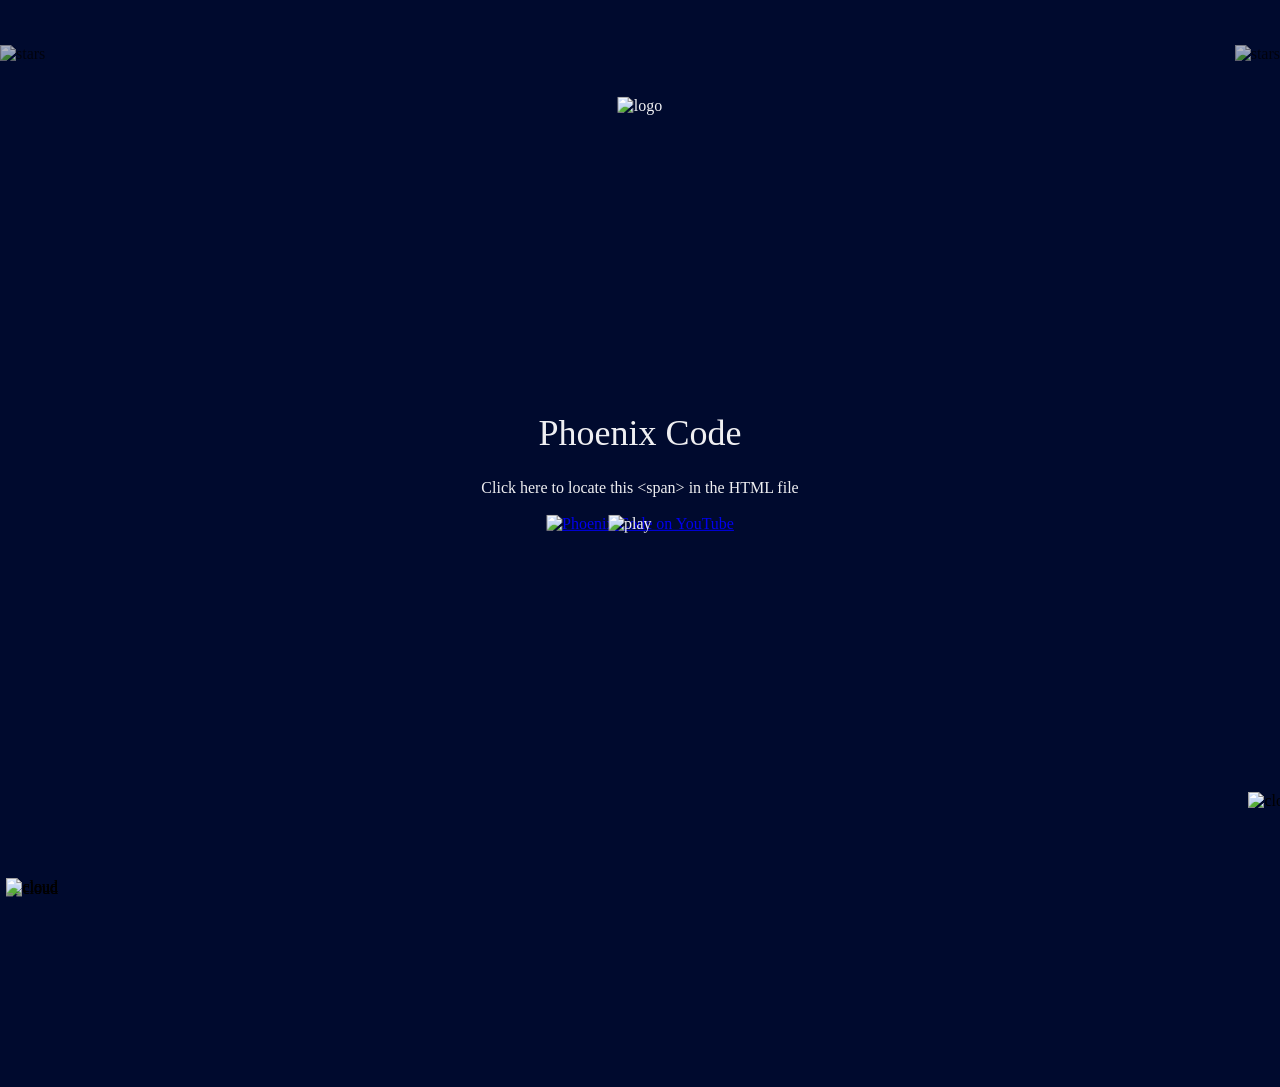
==== index.html @ 923dd838 "Add files via upload Initial website files upload" ====
<!doctype html>
<html lang="en">
    <head>
        <meta charset="utf-8" />
        <title>Phoenix editor</title>
        <link rel="stylesheet" href="styles.css" />
        <script src="script.js"></script>
    </head>

    <body onload="onPageLoaded()">
        <img id="starsLeft" alt="stars" src="images/stars-left.svg" />
        <div id="mainDiv">
            <img id="logo" alt="logo" src="images/phoenix-logo.svg" />
            <div id="MainText">
                <h1>Phoenix Code</h1>
                <span>Click here to locate this &lt;span&gt; in the HTML file<br /></span><br />
            </div>
            <div class="video-container">
                <a
                    href="https://www.youtube.com/@phoenixcodeeditor3764"
                    target="_blank"
                    title="Phoenix YouTube Channel"
                    class="phcode-no-lp-edit">
                    <img
                        src="images/youtube_video.png"
                        alt="Phoenix Code on YouTube"
                        title="Phoenix Code on YouTube"
                        style="max-width: 320px" />
                </a>
                <img src="images/play.svg" class="play-button phcode-no-lp-edit" style="width: 64px;" alt="play">
            </div>
        </div>
        <img id="cloudLeftTop" alt="cloud" src="images/vector-top-left.png" />
        <img id="cloudBottomRight" alt="cloud" src="images/vector-bottom-right.png" />
        <img id="starsRight" alt="stars" src="images/stars-right.svg" />
        <img
            class="clouds"
            alt="cloud"
            style="z-index: 3; transform: translate(0px, -1.55909px)"
            src="images/cloud1.svg" />
        <img
            class="clouds"
            alt="cloud"
            style="z-index: 6; transform: translate(0px, -2.33863px)"
            src="images/cloud2.svg" />
        <img
            class="clouds"
            alt="cloud"
            style="z-index: 5; transform: translate(0px, -3.89772px)"
            src="images/cloud3.svg" />
        <img
            class="clouds"
            alt="cloud"
            style="z-index: 6; transform: translate(0px, -3.89772px)"
            src="images/cloud4.svg" />
        <div class="night">
            <div class="shooting_star">
                <div class="shooting_star" />
            </div>
        </div>
        <div class="night">
            <div class="shooting_star">
                <div class="shooting_star" />
            </div>
        </div>
        <div class="night">
            <div class="shooting_star">
                <div class="shooting_star" />
            </div>
        </div>
    </body>
</html>
---- styles.css ----
body {
    background: #000a2e;
    overflow: hidden;
    display: flex;
    justify-content: center;
    align-items: center;
}

img {
    vertical-align: middle;
    border-style: none;
}

#starsLeft {
    position: absolute;
    left: 0;
    top: 5%;
    opacity: 0.7;
    z-index: 2;
}

#starsRight {
    position: absolute;
    z-index: 2;
    right: 0;
    top: 5%;
    opacity: 0.7;
}

#mainDiv {
    color: #ffffffef;
    top: 35%;
    left: 50%;
    transform: translate(-50%, -50%);
    position: absolute;
    z-index: 8;
    align-items: center;
    justify-content: center;
    display: flex !important;
    flex-direction: column !important;
}

#logo {
    height: 35vh;
    vertical-align: middle;
    border-style: none;
    box-sizing: border-box;
}
@media screen and (max-width: 720px) {
    #mainDiv {
        color: #ffffffef;
        top: 40%;
        left: 50%;
        transform: translate(-50%, -50%);
        position: absolute;
        z-index: 8;
        align-items: center;
        justify-content: center;
        display: flex !important;
        flex-direction: column !important;
    }

    #logo {
        height: 125px;
        vertical-align: middle;
        position: relative;
    }
}
#MainText {
    color: #ffffffef;
    text-align: center !important;
}

h1 {
    font-size: 2.25rem;
    font-weight: 500;
    line-height: 1.2;
    margin-top: 0;
}

@keyframes Animation {
    0% {
        background-position: 0% 0%;
    }
    50% {
        background-position: 100% 0%;
    }
    100% {
        background-position: 0% 0%;
    }
}

.clouds {
    position: absolute;
    bottom: 0;
    width: 99%;
}

#cloudLeftTop {
    position: absolute;
    top: -10%;
    left: -20px;
    z-index: 1;
}

#cloudBottomRight {
    position: absolute;
    bottom: 10%;
    right: -20px;
    z-index: 1;
}

.night {
    position: relative;
    width: 100%;
    height: 100%;
    transform: rotateZ(45deg);
}

.shooting_star {
    position: absolute;
    left: 50%;
    top: 50%;
    width: 100px;
    height: 1px;
    background: linear-gradient(
        -45deg,
        rgba(95, 145, 255, 1),
        rgba(0, 0, 255, 0)
    );
    border-radius: 999px;
    filter: drop-shadow(0 0 6px rgba(105, 155, 255, 1));
    animation: tail 3000ms ease-in-out, shooting 3000ms ease-in-out;
    animation-fill-mode: forwards;
}

@keyframes tail {
    0% {
        width: 0;
    }

    30% {
        width: 100px;
    }

    100% {
        width: 0;
    }
}

@keyframes shooting {
    0% {
        transform: translateX(0);
    }

    100% {
        transform: translateX(300px);
    }
}

.video {
    height: 100%;
    width: 100%;
    border: 0;
}

.video-container {
    position: relative;
    display: inline-block; /* Or 'block' depending on layout */
}

.video-container img {
    display: block; /* Remove bottom space/margin under the image */
    width: 100%; /* Adjust based on your needs */
    height: auto;
}

.play-button {
    position: absolute;
    top: 50%;
    left: 50%;
    transform: translate(-50%, -50%);
    cursor: pointer;
    width: 64px; /* Adjust size of the play button */
    height: 64px; /* Adjust size of the play button */
}
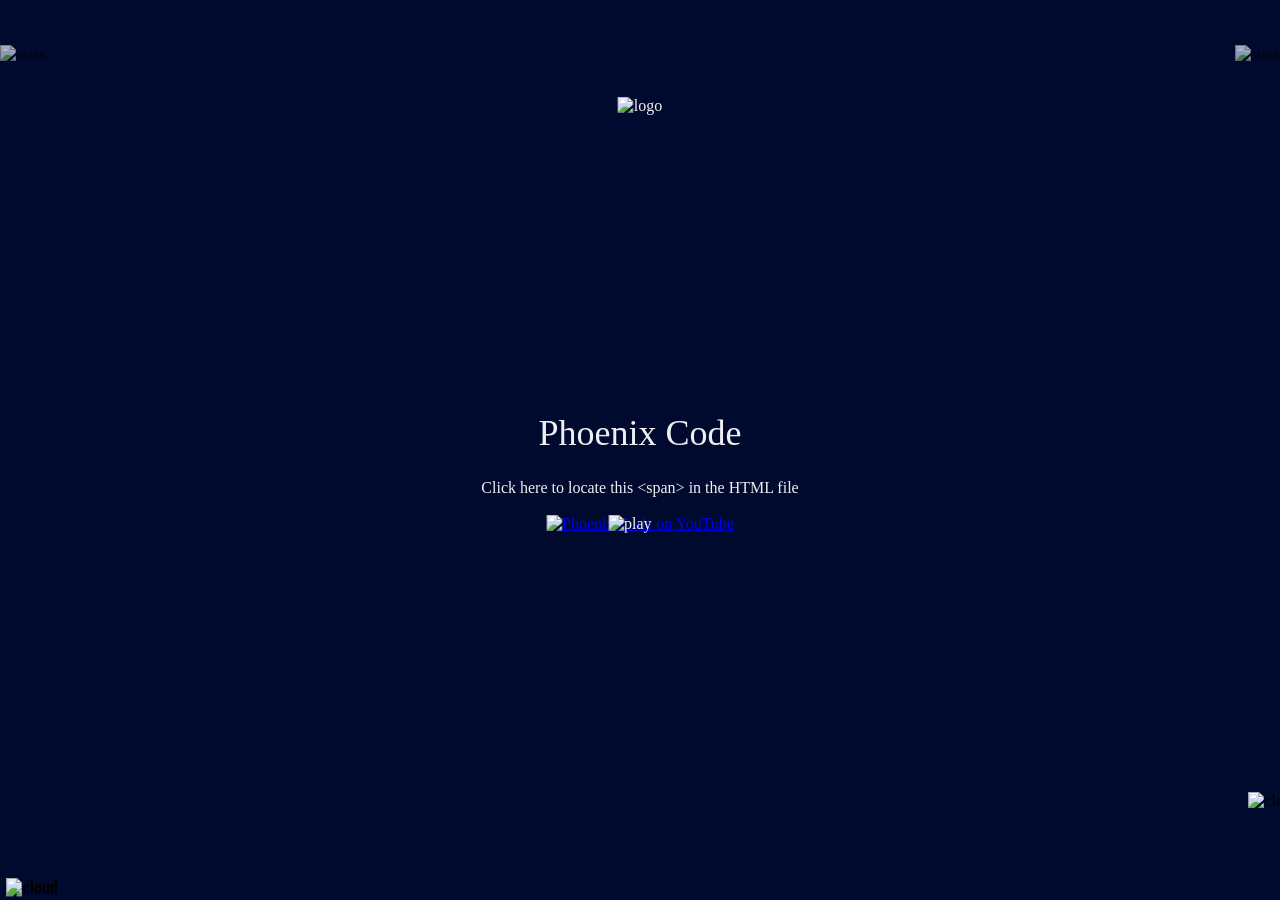
==== commit 79e00770: "Update index.html" ====
--- a/index.html
+++ b/index.html
@@ -1,4 +1,4 @@
-<!doctype html>
+<!DOCTYPE html>
 <html lang="en">
     <head>
         <meta charset="utf-8" />
@@ -55,17 +55,17 @@
             src="images/cloud4.svg" />
         <div class="night">
             <div class="shooting_star">
-                <div class="shooting_star" />
+                <div class="shooting_star"></div>
             </div>
         </div>
         <div class="night">
             <div class="shooting_star">
-                <div class="shooting_star" />
+                <div class="shooting_star"></div>
             </div>
         </div>
         <div class="night">
             <div class="shooting_star">
-                <div class="shooting_star" />
+                <div class="shooting_star"></div>
             </div>
         </div>
     </body>
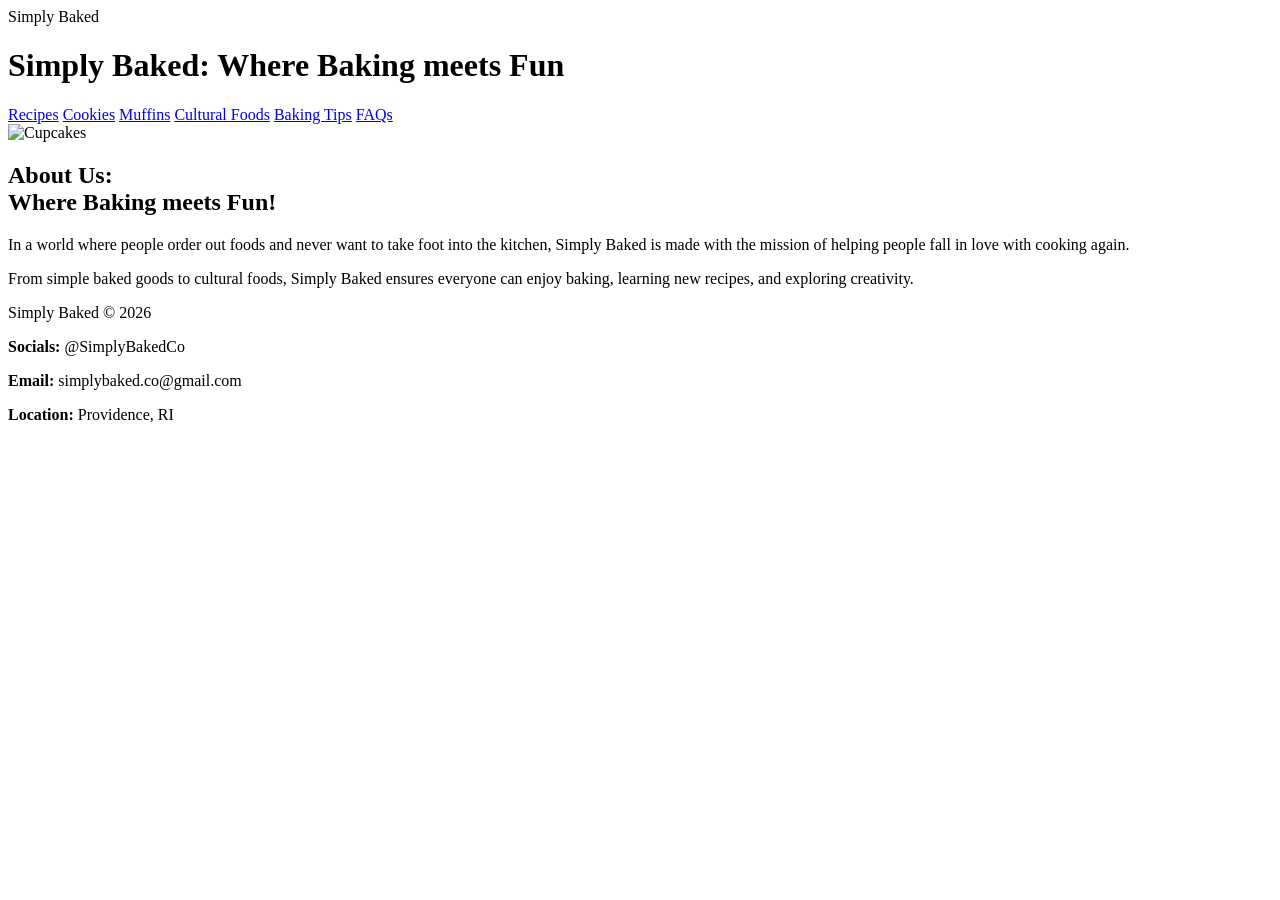
==== commit 2c91a086: "Update index.html" ====
--- a/index.html
+++ b/index.html
@@ -1,72 +1,58 @@
 <!DOCTYPE html>
 <html lang="en">
-    <head>
-        <meta charset="utf-8" />
-        <title>Phoenix editor</title>
-        <link rel="stylesheet" href="styles.css" />
-        <script src="script.js"></script>
-    </head>
+<head>
+<meta charset="UTF-8">
+<title>Simply Baked</title>
+<link rel="stylesheet" href="style.css">
+</head>
 
-    <body onload="onPageLoaded()">
-        <img id="starsLeft" alt="stars" src="images/stars-left.svg" />
-        <div id="mainDiv">
-            <img id="logo" alt="logo" src="images/phoenix-logo.svg" />
-            <div id="MainText">
-                <h1>Phoenix Code</h1>
-                <span>Click here to locate this &lt;span&gt; in the HTML file<br /></span><br />
-            </div>
-            <div class="video-container">
-                <a
-                    href="https://www.youtube.com/@phoenixcodeeditor3764"
-                    target="_blank"
-                    title="Phoenix YouTube Channel"
-                    class="phcode-no-lp-edit">
-                    <img
-                        src="images/youtube_video.png"
-                        alt="Phoenix Code on YouTube"
-                        title="Phoenix Code on YouTube"
-                        style="max-width: 320px" />
-                </a>
-                <img src="images/play.svg" class="play-button phcode-no-lp-edit" style="width: 64px;" alt="play">
-            </div>
-        </div>
-        <img id="cloudLeftTop" alt="cloud" src="images/vector-top-left.png" />
-        <img id="cloudBottomRight" alt="cloud" src="images/vector-bottom-right.png" />
-        <img id="starsRight" alt="stars" src="images/stars-right.svg" />
-        <img
-            class="clouds"
-            alt="cloud"
-            style="z-index: 3; transform: translate(0px, -1.55909px)"
-            src="images/cloud1.svg" />
-        <img
-            class="clouds"
-            alt="cloud"
-            style="z-index: 6; transform: translate(0px, -2.33863px)"
-            src="images/cloud2.svg" />
-        <img
-            class="clouds"
-            alt="cloud"
-            style="z-index: 5; transform: translate(0px, -3.89772px)"
-            src="images/cloud3.svg" />
-        <img
-            class="clouds"
-            alt="cloud"
-            style="z-index: 6; transform: translate(0px, -3.89772px)"
-            src="images/cloud4.svg" />
-        <div class="night">
-            <div class="shooting_star">
-                <div class="shooting_star"></div>
-            </div>
-        </div>
-        <div class="night">
-            <div class="shooting_star">
-                <div class="shooting_star"></div>
-            </div>
-        </div>
-        <div class="night">
-            <div class="shooting_star">
-                <div class="shooting_star"></div>
-            </div>
-        </div>
-    </body>
+<body>
+
+<header>
+    <div class="logo">Simply Baked</div>
+    <h1>Simply Baked: Where Baking meets Fun</h1>
+
+    <nav>
+        <a href="recipes.html">Recipes</a>
+        <a href="cookies.html">Cookies</a>
+        <a href="muffins.html">Muffins</a>
+        <a href="cultural.html">Cultural Foods</a>
+        <a href="tips.html">Baking Tips</a>
+        <a href="faq.html">FAQs</a>
+    </nav>
+</header>
+
+<section class="main">
+
+    <div class="left">
+        <img src="../images/cupcake.jpeg" alt="Cupcakes">
+    </div>
+
+    <div class="right">
+        <h2>About Us: <br>Where Baking meets Fun!</h2>
+
+        <p>
+        In a world where people order out foods and never want to take foot into the kitchen, 
+        Simply Baked is made with the mission of helping people fall in love with cooking again.
+        </p>
+
+        <p>
+        From simple baked goods to cultural foods, Simply Baked ensures everyone can enjoy baking,
+        learning new recipes, and exploring creativity.
+        </p>
+    </div>
+
+</section>
+
+<footer>
+    <p>Simply Baked © 2026</p>
+
+    <div class="footer-info">
+        <p><b>Socials:</b> @SimplyBakedCo</p>
+        <p><b>Email:</b> simplybaked.co@gmail.com</p>
+        <p><b>Location:</b> Providence, RI</p>
+    </div>
+</footer>
+
+</body>
 </html>
